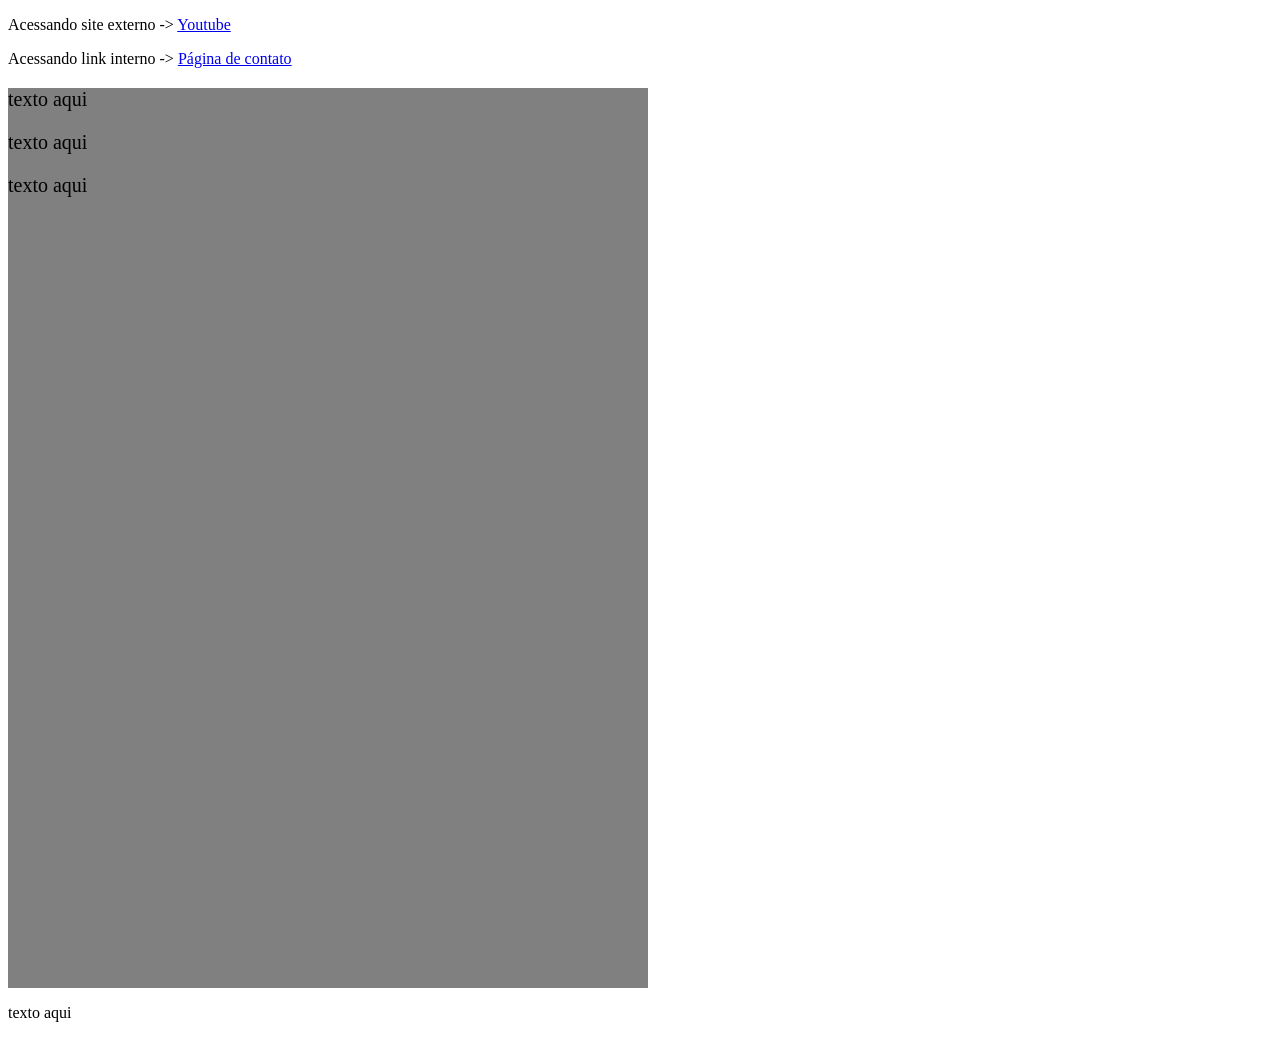
==== index.html @ 7f6b77fe "criação das páginas contato e midias" ====
<!DOCTYPE html>
<html lang="pt-br">

<head>
    <meta charset="UTF-8">
    <meta name="viewport" content="width=device-width, initial-scale=1.0">
    <title>Desenv. Front I</title>
    <link rel="stylesheet" href="css/style.css">
</head>

<body>

    <p>Acessando site externo -> <a href="https://www.youtube.com/">Youtube</a> </p>

    <p>Acessando link interno -> <a href="contato.html">Página de contato</a> </p>

    <div>
        <p>texto aqui</p>
        <p>texto aqui</p>
        <p>texto aqui</p>
    </div>

    <p id="teste">texto aqui</p>
</body>

</html>
---- css/style.css ----
.azul {
    color: rgb(76, 0, 255);
    font-weight: bold;
}

/* #teste {
    font-size: 40px;
} */

.editable:empty:before {
    content: "Digite algo...";
    color: gray;
}

div {
    background-color: gray;
    height: 100vh;
    width: 50vw;
    font-size: 20px;
}
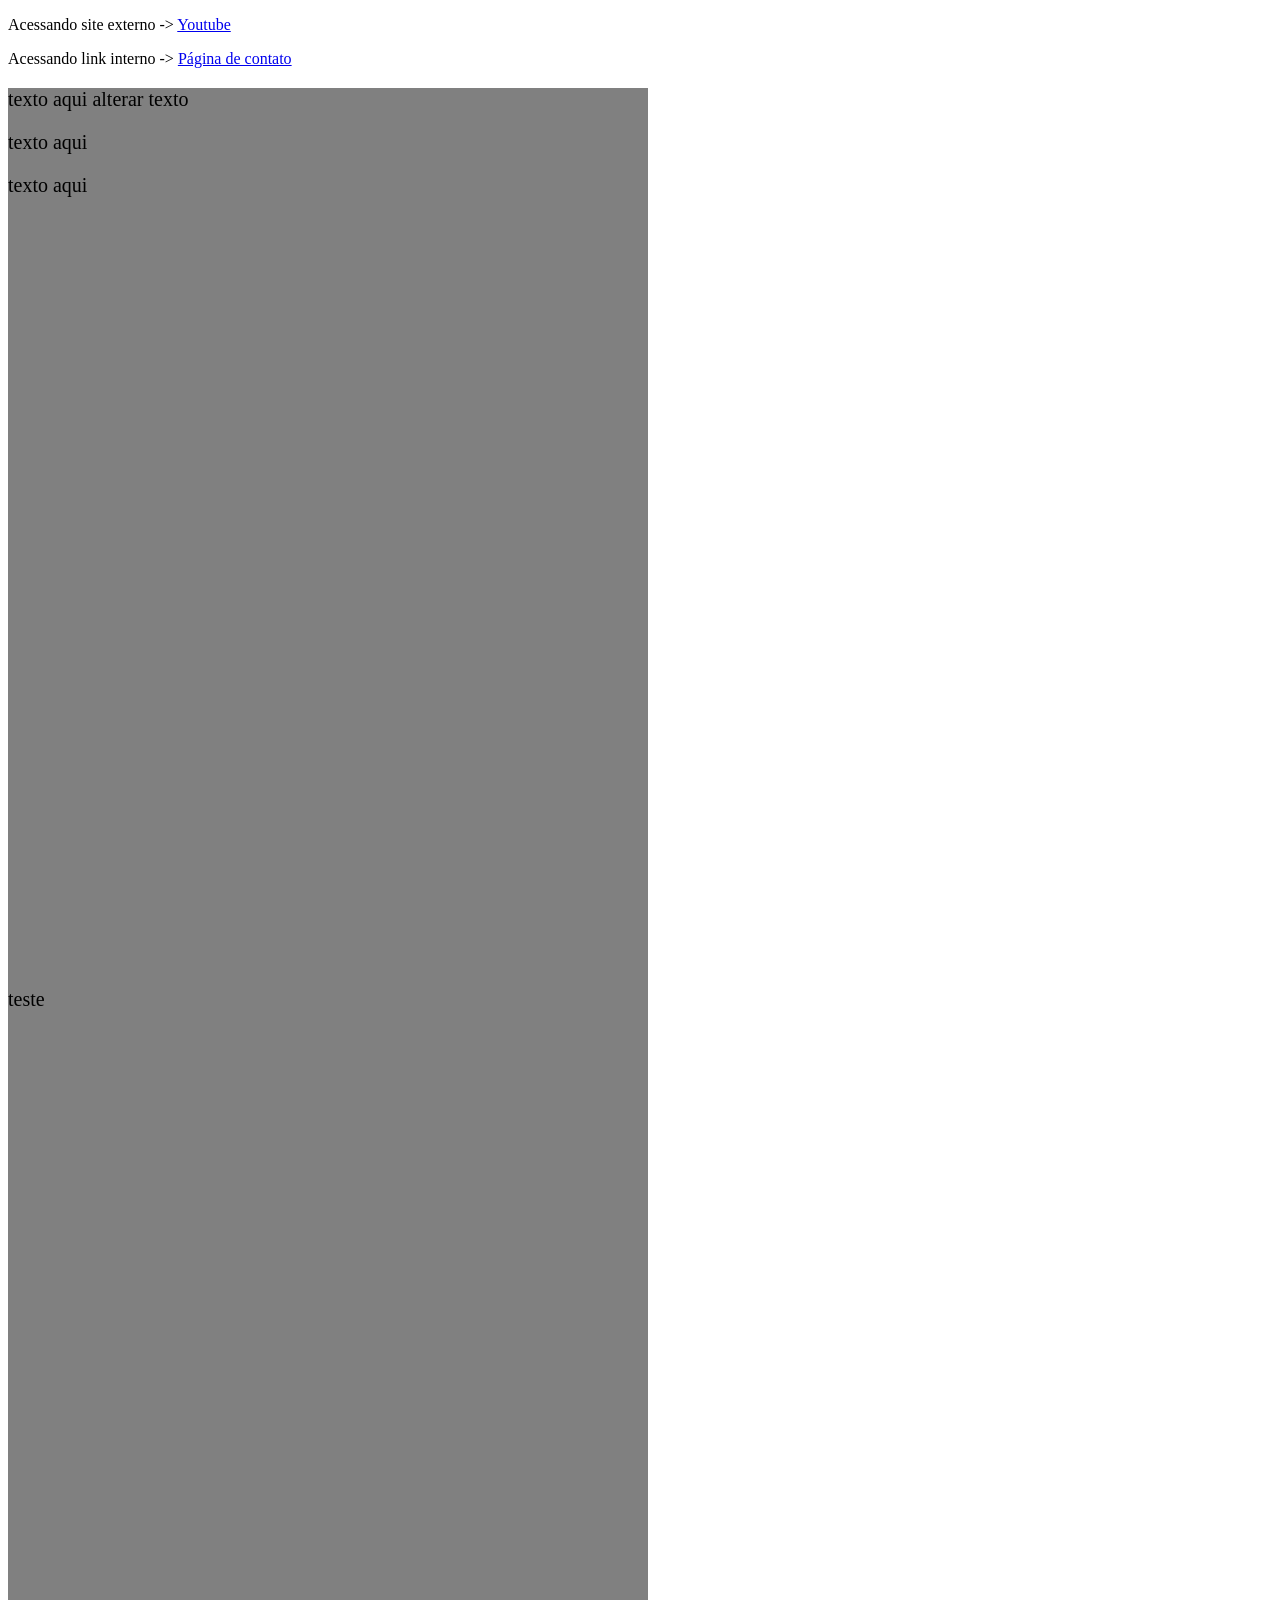
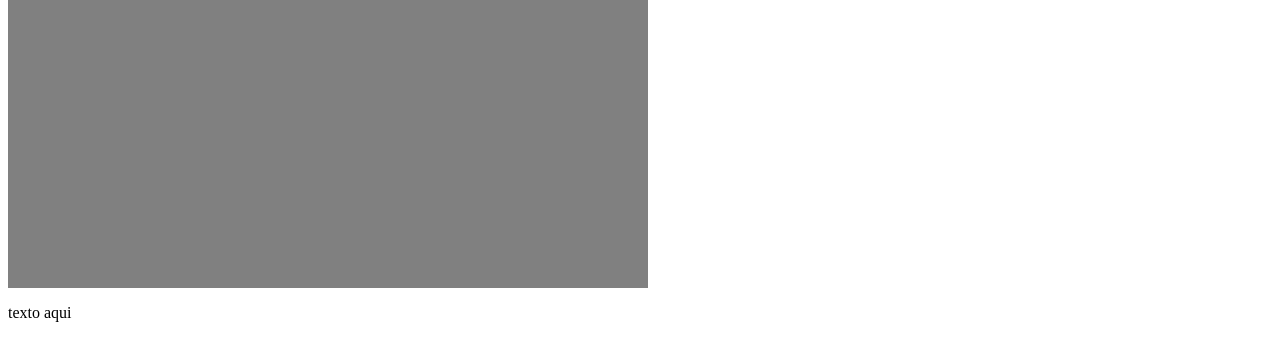
==== commit 6f3a541a: "alteração no arquivo idnex.html" ====
--- a/index.html
+++ b/index.html
@@ -14,10 +14,14 @@
 
     <p>Acessando link interno -> <a href="contato.html">Página de contato</a> </p>
 
-    <div>
+    <div class="qualquer">
+        <p>texto aqui alterar texto</p>
         <p>texto aqui</p>
         <p>texto aqui</p>
-        <p>texto aqui</p>
+    </div>
+
+    <div>
+        teste
     </div>
 
     <p id="teste">texto aqui</p>
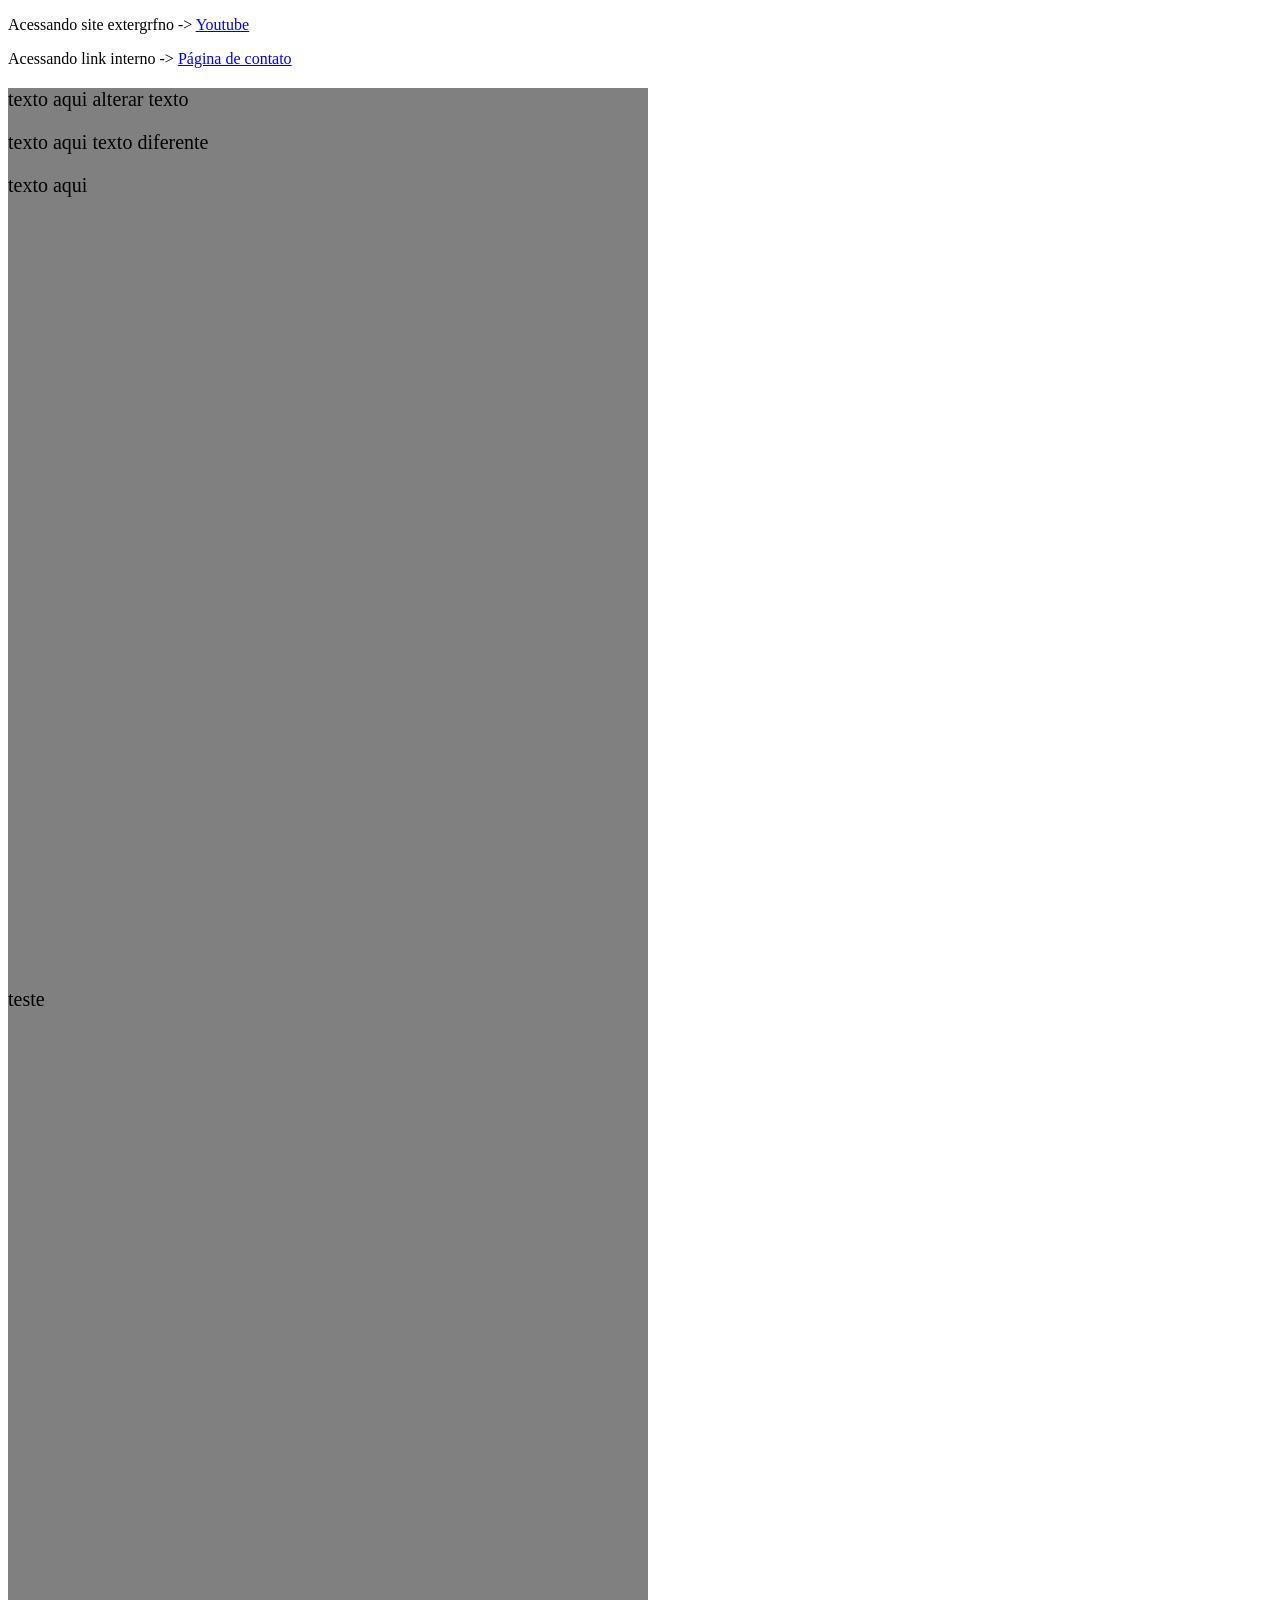
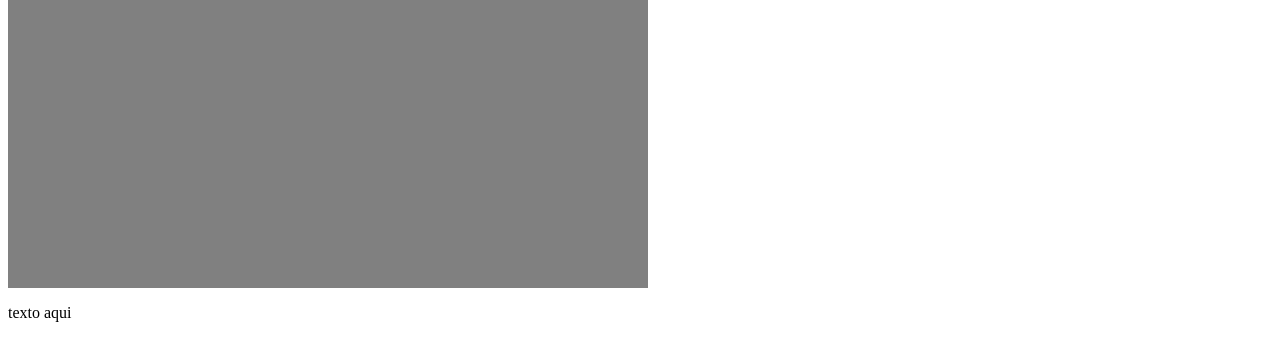
==== commit 8231c584: "alteração na div" ====
--- a/index.html
+++ b/index.html
@@ -10,13 +10,13 @@
 
 <body>
 
-    <p>Acessando site externo -> <a href="https://www.youtube.com/">Youtube</a> </p>
+    <p>Acessando site extergrfno -> <a href="https://www.youtube.com/">Youtube</a> </p>
 
     <p>Acessando link interno -> <a href="contato.html">Página de contato</a> </p>
 
     <div class="qualquer">
         <p>texto aqui alterar texto</p>
-        <p>texto aqui</p>
+        <p>texto aqui texto diferente</p>
         <p>texto aqui</p>
     </div>
 
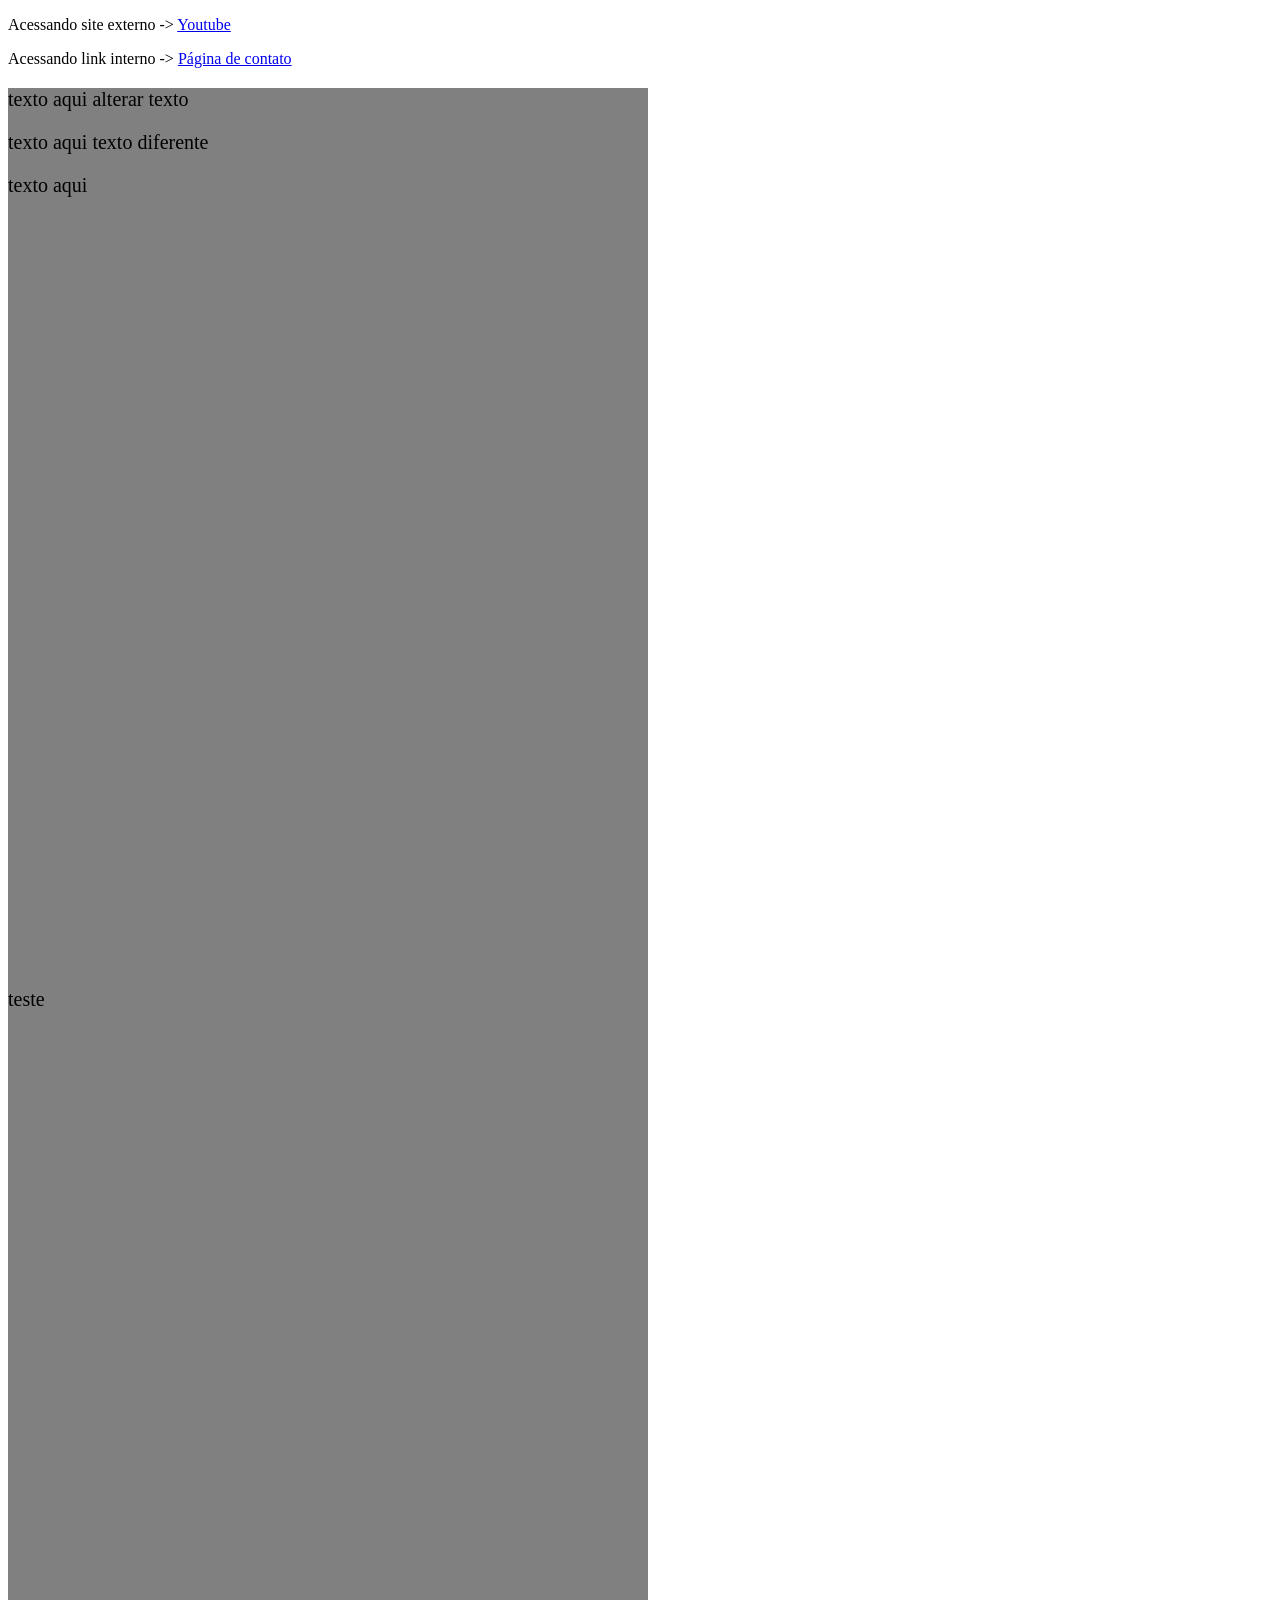
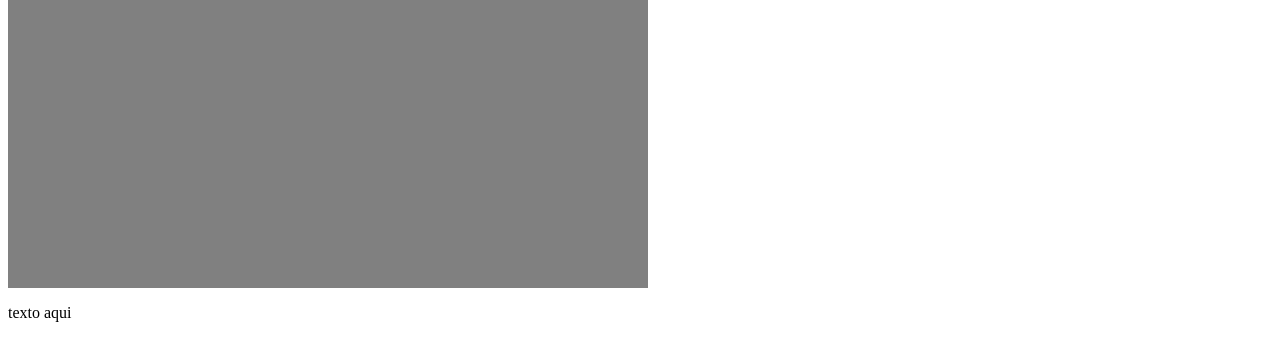
==== commit 985a4c81: "conserto na tag p" ====
--- a/index.html
+++ b/index.html
@@ -10,7 +10,7 @@
 
 <body>
 
-    <p>Acessando site extergrfno -> <a href="https://www.youtube.com/">Youtube</a> </p>
+    <p>Acessando site externo -> <a href="https://www.youtube.com/">Youtube</a> </p>
 
     <p>Acessando link interno -> <a href="contato.html">Página de contato</a> </p>
 
